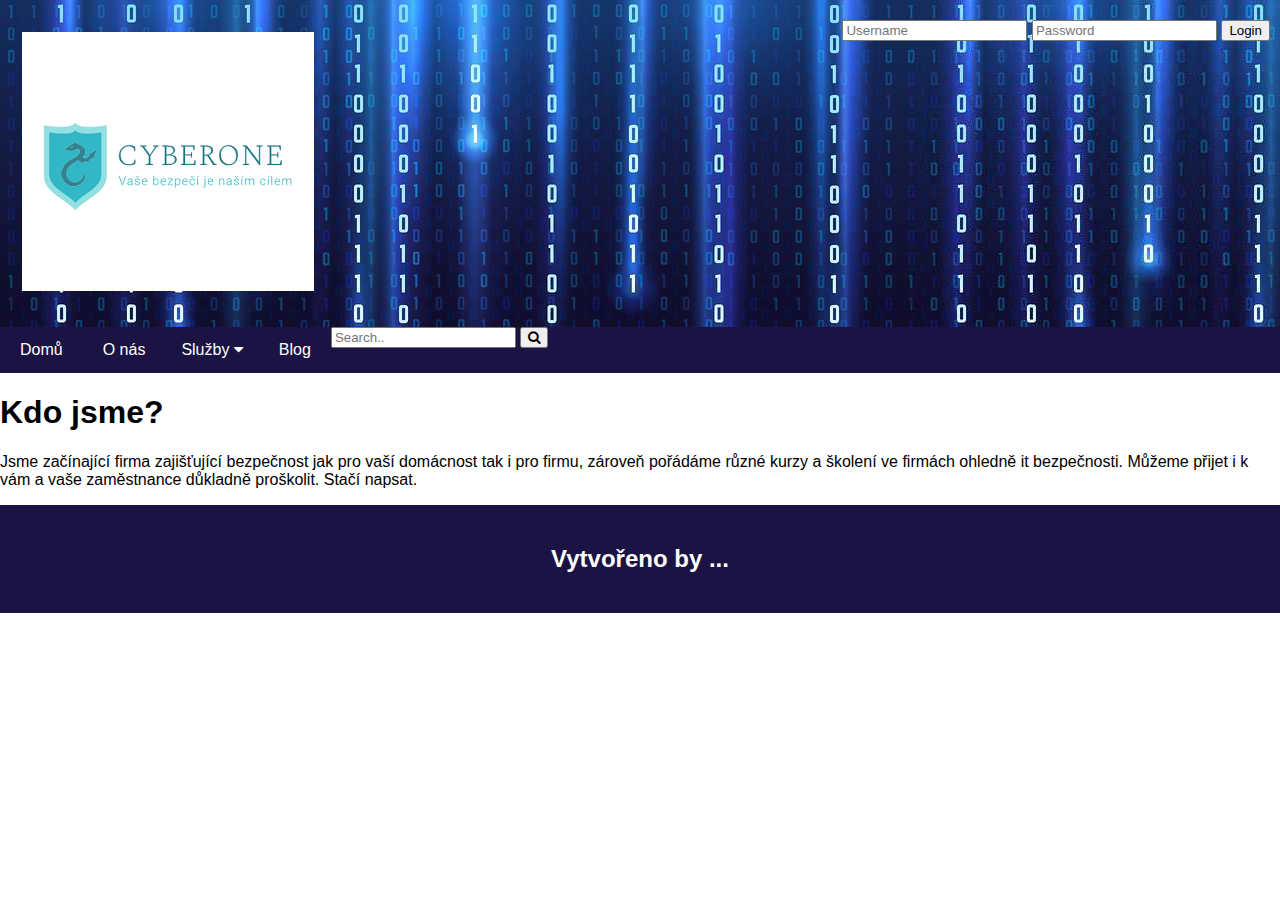
==== aboutus.html @ 9edfb648 "1" ====
<!DOCTYPE html>
<html>

<head>
    <meta name="viewport" content="width=device-width, initial-scale=1">
    <link rel="stylesheet" href="css/style.css">
    <link rel="stylesheet" href="https://cdnjs.cloudflare.com/ajax/libs/font-awesome/4.7.0/css/font-awesome.min.css">
    <script src="script.js"></script>
</head>
<title>
    <Cyberone class="cz"></Cyberone>
</title>

<body>
    <div class="header">
        <a href="index.html" class="logo"><img src="pictures/Logo.jpg"></a>
        <div class="header-right">
            <div class="login-container">
                <form action="/action_page.php">
                    <input type="text" placeholder="Username" name="username">
                    <input type="text" placeholder="Password" name="psw">
                    <button type="submit">Login</button>
                </form>
            </div>
        </div>
    </div>
    <div class="navbar">
        <a href="index.html" class="active" href="javascript:void(0)">Domů</a>
        <a href="aboutus.html" href="javascript:void(0)">O nás</a>
        <div class="dropdown" href="javascript:void(0)">
            <button class="dropbtn">Služby
                <i class="fa fa-caret-down"></i>
            </button>
            <div class="dropdown-content">
                <a href="#">ICT security consulting</a>
                <a href="#">Školení o bezpečném užívání koncových zařízení</a>
                <a href="#">Nákup a prodej bezpečnostních technologií</a>
            </div>
        </div>
        <a href="blog.html" href="javascript:void(0)">Blog</a>
        <div class="right">
            <div class="search-container">
                <form action="/action_page.php">
                    <input type="text" placeholder="Search.." name="search">
                    <button type="submit"><i class="fa fa-search"></i></button>
                </form>
            </div>
        </div>
    </div>
    <div>
        <h1>
            Kdo jsme?
        </h1>
        <p>
            Jsme začínající firma zajišťující bezpečnost jak pro vaší domácnost tak i pro firmu, zároveň pořádáme různé
            kurzy a školení ve firmách ohledně it bezpečnosti. Můžeme přijet i k vám a vaše zaměstnance důkladně
            proškolit. Stačí napsat.
        </p>
    </div>
    <div class="footer">
        <h2>Vytvořeno by ... </h2>
    </div>
</body>
---- css/style.css ----
* {
  box-sizing: border-box;
}

body {
  font-family: 'Lucida Sans', 'Lucida Sans Regular', 'Lucida Grande', 'Lucida Sans Unicode', Geneva, Verdana, sans-serif;
  margin: 0;
}

.header {
  overflow: hidden;
  padding: 20px 10px;
  text-align: center;
  background-image: url("binary.jpg");
  color: white;
}
.header a {
  float: left;
  color: black;
  text-align: center;
  padding: 12px;
  text-decoration: none;
  font-size: 18px;
  line-height: 25px;
  border-radius: 4px;
}

.header a.logo {
  font-size: 25px;
  font-weight: bold;
}

.header a:hover {
  background-color: #ddd;
  color: black;
}

.header-right {
  float: right;
}

@media screen and (max-width: 500px) {
  .header a {
    float: none;
    display: block;
    text-align: left;
  }
  .header-right {
    float: none;
  }
}
@media screen and (max-width: 600px) {
  .header .login-container {
    float: none;
  }
  .header a, .header input[type=text], .header .login-container button {
    float: none;
    display: block;
    text-align: left;
    width: 100%;
    margin: 0;
    padding: 14px;
  }
  .header input[type=text] {
    border: 1px solid #ccc;  
  }
}

.navbar {
  overflow: hidden;
  background-color: rgb(26, 19, 68);
}

/* Style the navigation bar links */
.navbar a {
  float: left;
  display: block;
  color: white;
  text-align: center;
  padding: 14px 20px;
  text-decoration: none;
}

/* Right-aligned link */
.navbar a.right {
  float: right;
}

/* Change color on hover */
.navbar a:hover, .dropdown:hover .dropbtn  {
  background-color: rgba(25, 64, 194, 0.726);
  color: white;
}

.dropdown {
  float: left;
  overflow: hidden;
}

.dropdown .dropbtn {
  font-size: 16px;  
  border: none;
  outline: none;
  background-image: src="pictures/binary.jpg";
  padding: 14px 16px;
  background-color: inherit;
  font-family: inherit;
  margin: 0;
  color:white;
}
.dropdown-content {
  display: none;
  position: absolute;
  background-color: rgb(26, 19, 68);
  min-width: 160px;
  box-shadow: 0px 8px 16px 0px rgba(0,0,0,0.2);
  z-index: 1;
}

.dropdown-content a {
  float: none;
  color: white;
  padding: 12px 16px;
  text-decoration: none;
  display: block;
  text-align: left;
}

.dropdown-content a:hover {
  background-color:  rgba(25, 64, 194, 0.726);
}

.dropdown:hover .dropdown-content {
  display: block;
}
/* Column container */
.row {  
  display: flex;
  flex-wrap: wrap;
}

/* Create two unequal columns that sits next to each other */
/* Sidebar/left column */
.side {
  flex: 30%;
  background-color: rgb(26, 19, 68);
  float: left;
  display: block;
  color: white;
  padding: 14px 20px;
  text-decoration: none;
}

/* Main column */
.main {   
  flex: 70%;
  background-color: white;
  padding: 20px;
}

/* Fake image, just for this example */
.fakeimg {
  width: 100%;
  padding: 20px;
}

/* Responsive layout - when the screen is less than 700px wide, make the two columns stack on top of each other instead of next to each other */
@media screen and (max-width: 700px) {
  .row {   
    flex-direction: column;
  }
}

/* Responsive layout - when the screen is less than 400px wide, make the navigation links stack on top of each other instead of next to each other */
@media screen and (max-width: 400px) {
  .navbar a {
    float: none;
    width:100%;
  }
}
.footer {
  padding: 20px;
  text-align: center;
  background:  rgb(26, 19, 68);
  color: white;
}
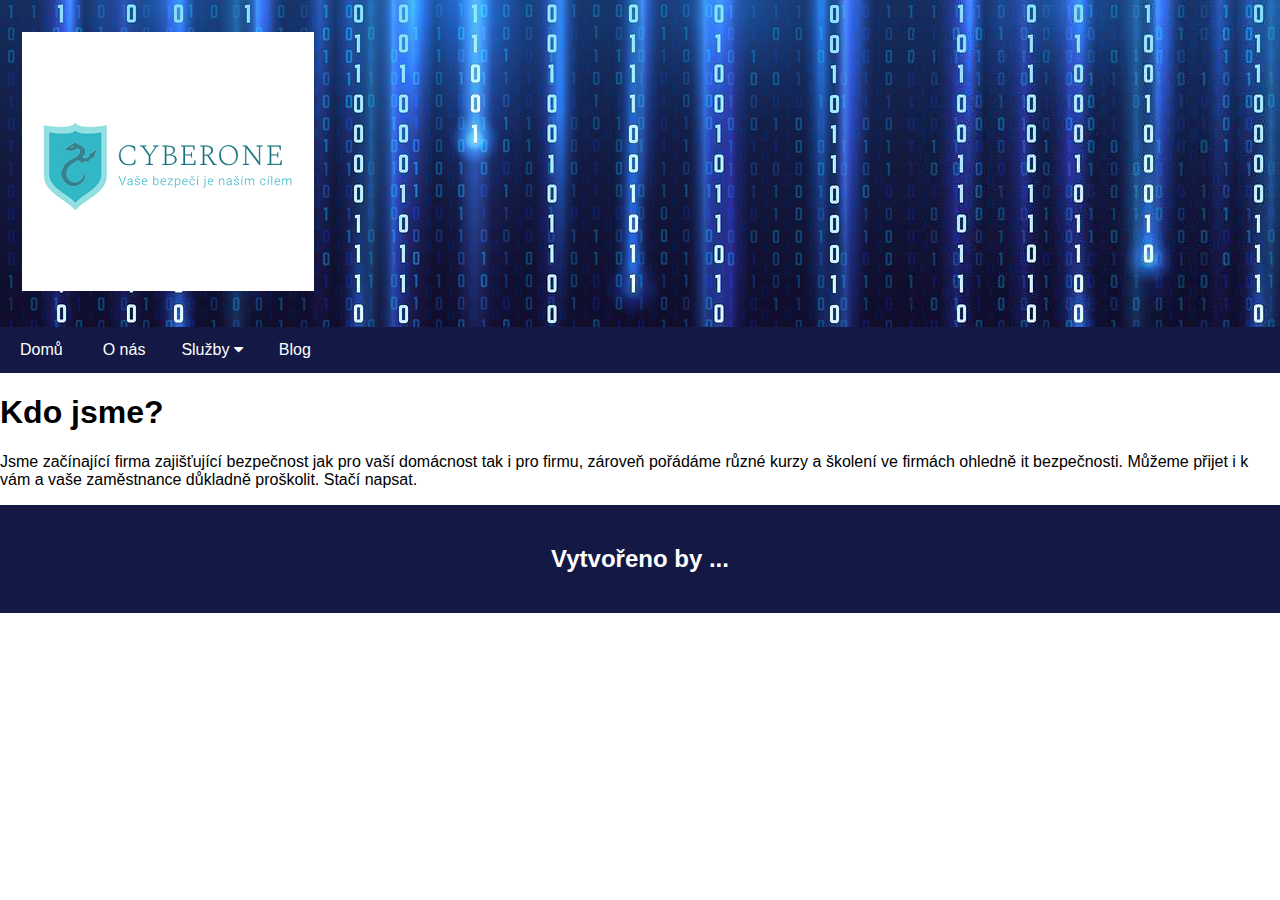
==== commit e2ef199c: "22" ====
--- a/aboutus.html
+++ b/aboutus.html
@@ -5,24 +5,14 @@
     <meta name="viewport" content="width=device-width, initial-scale=1">
     <link rel="stylesheet" href="css/style.css">
     <link rel="stylesheet" href="https://cdnjs.cloudflare.com/ajax/libs/font-awesome/4.7.0/css/font-awesome.min.css">
-    <script src="script.js"></script>
 </head>
 <title>
-    <Cyberone class="cz"></Cyberone>
+    Cyberone
 </title>
 
 <body>
     <div class="header">
         <a href="index.html" class="logo"><img src="pictures/Logo.jpg"></a>
-        <div class="header-right">
-            <div class="login-container">
-                <form action="/action_page.php">
-                    <input type="text" placeholder="Username" name="username">
-                    <input type="text" placeholder="Password" name="psw">
-                    <button type="submit">Login</button>
-                </form>
-            </div>
-        </div>
     </div>
     <div class="navbar">
         <a href="index.html" class="active" href="javascript:void(0)">Domů</a>
@@ -32,20 +22,12 @@
                 <i class="fa fa-caret-down"></i>
             </button>
             <div class="dropdown-content">
-                <a href="#">ICT security consulting</a>
-                <a href="#">Školení o bezpečném užívání koncových zařízení</a>
-                <a href="#">Nákup a prodej bezpečnostních technologií</a>
+                <a href="ictsecurity.html">ICT security consulting</a>
+                <a href="skoleni.html">Školení o bezpečném užívání koncových zařízení</a>
+                <a href="nakupaprodej.html">Nákup a prodej bezpečnostních technologií</a>
             </div>
         </div>
         <a href="blog.html" href="javascript:void(0)">Blog</a>
-        <div class="right">
-            <div class="search-container">
-                <form action="/action_page.php">
-                    <input type="text" placeholder="Search.." name="search">
-                    <button type="submit"><i class="fa fa-search"></i></button>
-                </form>
-            </div>
-        </div>
     </div>
     <div>
         <h1>
--- a/css/style.css
+++ b/css/style.css
@@ -35,9 +35,6 @@
   color: black;
 }
 
-.header-right {
-  float: right;
-}
 
 @media screen and (max-width: 500px) {
   .header a {
@@ -45,15 +42,12 @@
     display: block;
     text-align: left;
   }
-  .header-right {
+}
+@media screen and (max-width: 600px) {
+  .header {
     float: none;
   }
-}
-@media screen and (max-width: 600px) {
-  .header .login-container {
-    float: none;
-  }
-  .header a, .header input[type=text], .header .login-container button {
+  .header a {
     float: none;
     display: block;
     text-align: left;
@@ -61,14 +55,11 @@
     margin: 0;
     padding: 14px;
   }
-  .header input[type=text] {
-    border: 1px solid #ccc;  
-  }
 }
 
 .navbar {
   overflow: hidden;
-  background-color: rgb(26, 19, 68);
+  background-color: rgb(19, 24, 68);
 }
 
 /* Style the navigation bar links */
@@ -79,11 +70,6 @@
   text-align: center;
   padding: 14px 20px;
   text-decoration: none;
-}
-
-/* Right-aligned link */
-.navbar a.right {
-  float: right;
 }
 
 /* Change color on hover */
@@ -111,7 +97,7 @@
 .dropdown-content {
   display: none;
   position: absolute;
-  background-color: rgb(26, 19, 68);
+  background-color: rgb(19, 24, 68);
   min-width: 160px;
   box-shadow: 0px 8px 16px 0px rgba(0,0,0,0.2);
   z-index: 1;
@@ -143,7 +129,7 @@
 /* Sidebar/left column */
 .side {
   flex: 30%;
-  background-color: rgb(26, 19, 68);
+  background-color: rgb(19, 24, 68);
   float: left;
   display: block;
   color: white;
@@ -155,6 +141,7 @@
 .main {   
   flex: 70%;
   background-color: white;
+  color: rgb(19, 24, 68);
   padding: 20px;
 }
 
@@ -181,6 +168,6 @@
 .footer {
   padding: 20px;
   text-align: center;
-  background:  rgb(26, 19, 68);
+  background:  rgb(19, 24, 68);
   color: white;
 }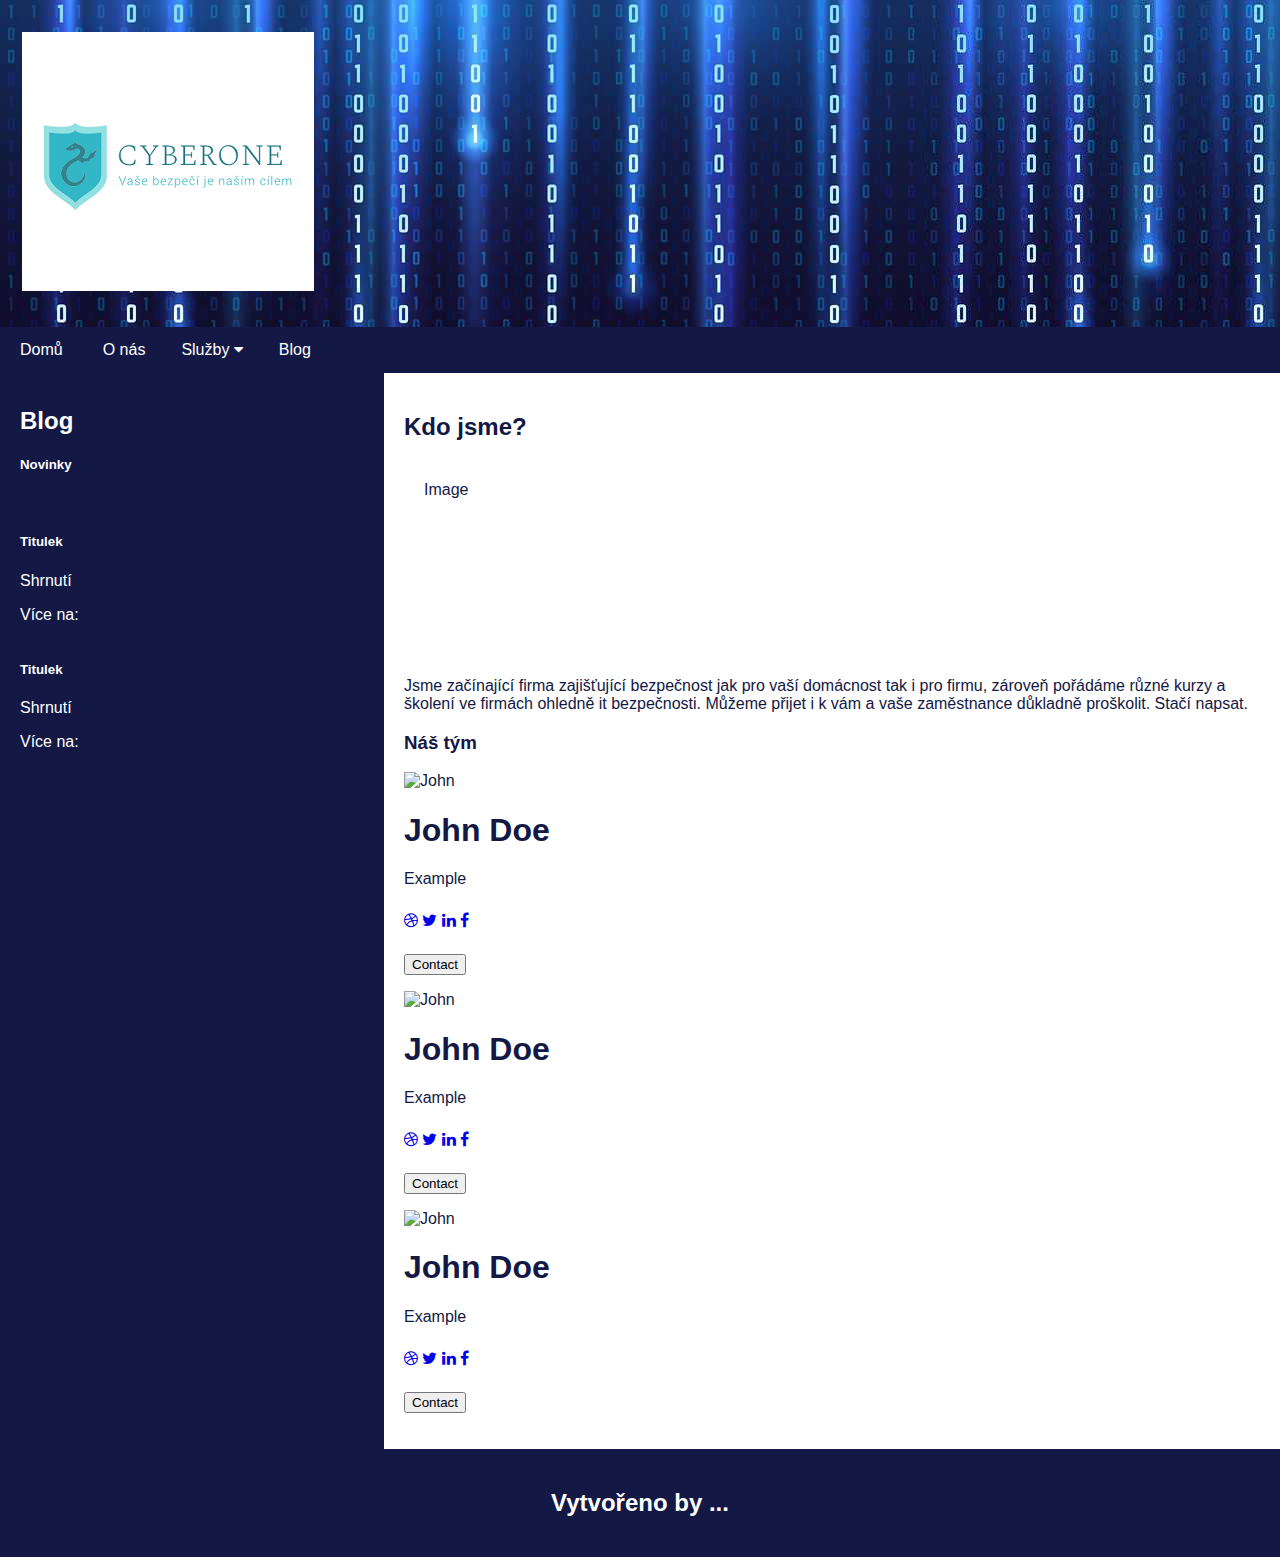
==== commit f0571e4a: "1" ====
--- a/aboutus.html
+++ b/aboutus.html
@@ -5,6 +5,7 @@
     <meta name="viewport" content="width=device-width, initial-scale=1">
     <link rel="stylesheet" href="css/style.css">
     <link rel="stylesheet" href="https://cdnjs.cloudflare.com/ajax/libs/font-awesome/4.7.0/css/font-awesome.min.css">
+    <script src="script.js"></script>
 </head>
 <title>
     Cyberone
@@ -15,8 +16,8 @@
         <a href="index.html" class="logo"><img src="pictures/Logo.jpg"></a>
     </div>
     <div class="navbar">
-        <a href="index.html" class="active" href="javascript:void(0)">Domů</a>
-        <a href="aboutus.html" href="javascript:void(0)">O nás</a>
+        <a href="index.html" href="javascript:void(0)">Domů</a>
+        <a href="aboutus.html" href="javascript:void(0)" class="active">O nás</a>
         <div class="dropdown" href="javascript:void(0)">
             <button class="dropbtn">Služby
                 <i class="fa fa-caret-down"></i>
@@ -28,16 +29,111 @@
             </div>
         </div>
         <a href="blog.html" href="javascript:void(0)">Blog</a>
+        <div class="right">
+        </div>
     </div>
-    <div>
-        <h1>
-            Kdo jsme?
-        </h1>
-        <p>
-            Jsme začínající firma zajišťující bezpečnost jak pro vaší domácnost tak i pro firmu, zároveň pořádáme různé
-            kurzy a školení ve firmách ohledně it bezpečnosti. Můžeme přijet i k vám a vaše zaměstnance důkladně
-            proškolit. Stačí napsat.
-        </p>
+    <div class="row">
+        <div class="side">
+            <h2>Blog</h2>
+            <h5>Novinky</h5>
+            <br>
+            <div class="article-link">
+                <div class="card mb-3" style="max-width: 540px;">
+                    <div class="row no-gutters">
+                        <div class="col-md-12">
+                            <a href="" class="image-container">
+                                <img src="" class="lazyloaded" alt="" title="" height width="270" src="">
+                            </a>
+                        </div>
+                        <div class="col-md-8">
+                            <div class="card-body">
+                                <h5 class="card-title">Titulek</h5>
+                                </a>
+                                <p class="card-text">Shrnutí</p>
+                                <p class="card-text">Více na:
+                                    <a href=""></a>
+                                </p>
+                            </div>
+                        </div>
+                    </div>
+                </div>
+            </div>
+            <div class="article-link">
+                <div class="card mb-3" style="max-width: 540px;">
+                    <div class="row no-gutters">
+                        <div class="col-md-12">
+                            <a href="" class="image-container">
+                                <img src="" class="lazyloaded" alt="" title="" height width="270" src="">
+                            </a>
+                        </div>
+                        <div class="col-md-8">
+                            <div class="card-body">
+                                <h5 class="card-title">Titulek</h5>
+                                </a>
+                                <p class="card-text">Shrnutí</p>
+                                <p class="card-text">Více na:
+                                    <a href=""></a>
+                                </p>
+                            </div>
+                        </div>
+                    </div>
+                </div>
+            </div>
+        </div>
+        <div class="main">
+            <h2>Kdo jsme?</h2>
+            <div class="fakeimg" style="height:200px;">Image</div>
+            <p>Jsme začínající firma zajišťující bezpečnost jak pro vaší domácnost tak i pro firmu, zároveň pořádáme
+                různé
+                kurzy a školení ve firmách ohledně it bezpečnosti. Můžeme přijet i k vám a vaše zaměstnance důkladně
+                proškolit. Stačí napsat.</p>
+            <h3>Náš tým</h3>
+            <div class="column">
+                <div class="card">
+                    <img src="#" alt="John" style="width:100%">
+                    <h1>John Doe</h1>
+                    <p class="title">Example</p>
+                    <p></p>
+                    <div style="margin: 24px 0;">
+                        <a href="#"><i class="fa fa-dribbble"></i></a>
+                        <a href="#"><i class="fa fa-twitter"></i></a>
+                        <a href="#"><i class="fa fa-linkedin"></i></a>
+                        <a href="#"><i class="fa fa-facebook"></i></a>
+                    </div>
+                    <p><button>Contact</button></p>
+                </div>
+            </div>
+            <div class="column">
+                <div class="card">
+                    <img src="#" alt="John" style="width:100%">
+                    <h1>John Doe</h1>
+                    <p class="title">Example</p>
+                    <p></p>
+                    <div style="margin: 24px 0;">
+                        <a href="#"><i class="fa fa-dribbble"></i></a>
+                        <a href="#"><i class="fa fa-twitter"></i></a>
+                        <a href="#"><i class="fa fa-linkedin"></i></a>
+                        <a href="#"><i class="fa fa-facebook"></i></a>
+                    </div>
+                    <p><button>Contact</button></p>
+                </div>
+            </div>
+            <div class="column">
+                <div class="card">
+                    <img src="#" alt="John" style="width:100%">
+                    <h1>John Doe</h1>
+                    <p class="title">Example</p>
+                    <p></p>
+                    <div style="margin: 24px 0;">
+                        <a href="#"><i class="fa fa-dribbble"></i></a>
+                        <a href="#"><i class="fa fa-twitter"></i></a>
+                        <a href="#"><i class="fa fa-linkedin"></i></a>
+                        <a href="#"><i class="fa fa-facebook"></i></a>
+                    </div>
+                    <p><button>Contact</button></p>
+                </div>
+            </div>
+        </div>
     </div>
     <div class="footer">
         <h2>Vytvořeno by ... </h2>
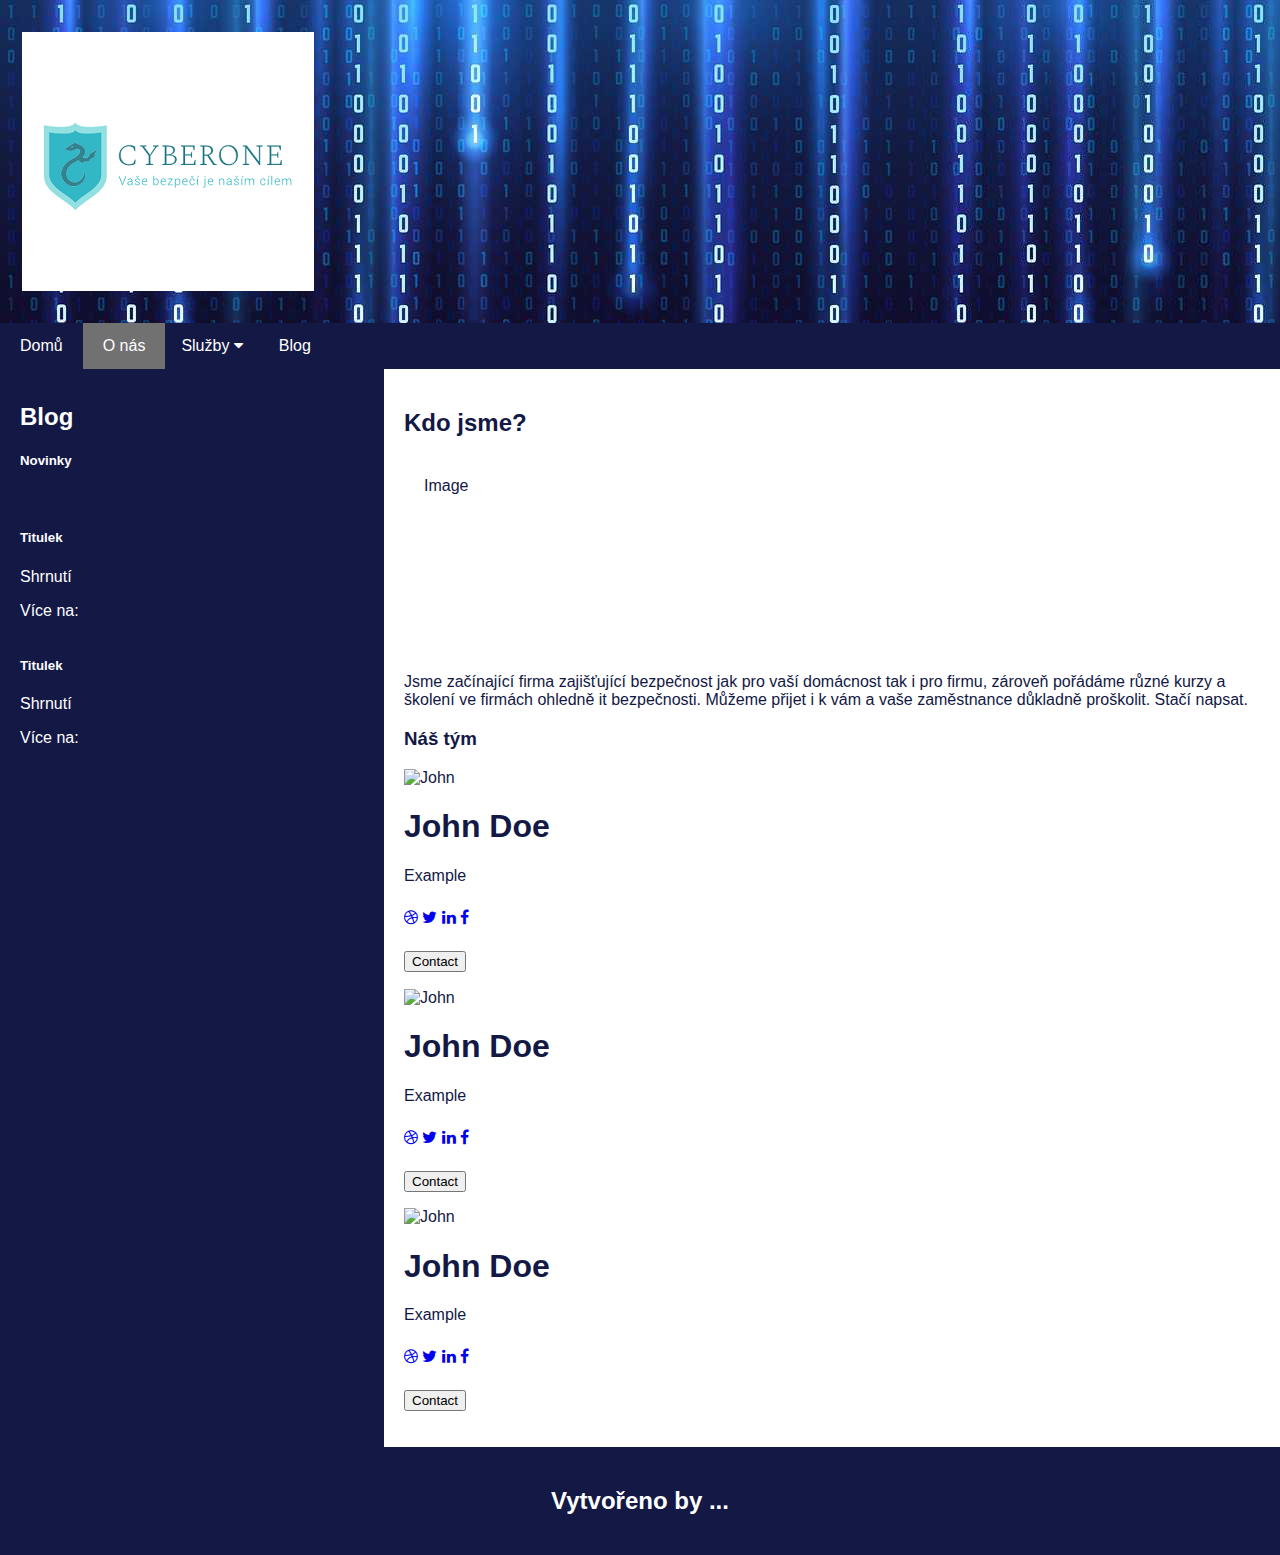
==== commit cdf14923: "8.1." ====
--- a/aboutus.html
+++ b/aboutus.html
@@ -1,8 +1,10 @@
 <!DOCTYPE html>
-<html>
+<html lang="cs/cz">
 
 <head>
     <meta name="viewport" content="width=device-width, initial-scale=1">
+    <meta name="description" content="O nás"/>
+    <meta name="keywords" content="Cyberone, o nás"/>
     <link rel="stylesheet" href="css/style.css">
     <link rel="stylesheet" href="https://cdnjs.cloudflare.com/ajax/libs/font-awesome/4.7.0/css/font-awesome.min.css">
     <script src="script.js"></script>
--- a/css/style.css
+++ b/css/style.css
@@ -170,4 +170,193 @@
   text-align: center;
   background:  rgb(19, 24, 68);
   color: white;
+}
+.accordion {
+  background-color: #eee;
+  color: #444;
+  cursor: pointer;
+  padding: 18px;
+  width: 100%;
+  border: none;
+  text-align: left;
+  outline: none;
+  font-size: 15px;
+  transition: 0.4s;
+}
+
+.active, .accordion:hover {
+  background-color: #ccc; 
+}
+
+.panel {
+  padding: 0 18px;
+  display: none;
+  background-color: white;
+  overflow: hidden;
+}
+
+* {box-sizing: border-box}
+body {font-family: Verdana, sans-serif; margin:0}
+.mySlides {display: none}
+img {vertical-align: middle;}
+
+/* Slideshow container */
+.slideshow-container {
+  max-width: 1000px;
+  position: relative;
+  margin: auto;
+}
+
+/* Next & previous buttons */
+.prev, .next {
+  cursor: pointer;
+  position: absolute;
+  top: 50%;
+  width: auto;
+  padding: 16px;
+  margin-top: -22px;
+  color: white;
+  font-weight: bold;
+  font-size: 18px;
+  transition: 0.6s ease;
+  border-radius: 0 3px 3px 0;
+  user-select: none;
+}
+
+/* Position the "next button" to the right */
+.next {
+  right: 0;
+  border-radius: 3px 0 0 3px;
+}
+
+/* On hover, add a black background color with a little bit see-through */
+.prev:hover, .next:hover {
+  background-color: rgba(0,0,0,0.8);
+}
+
+/* Caption text */
+.text {
+  color: #f2f2f2;
+  font-size: 15px;
+  padding: 8px 12px;
+  position: absolute;
+  bottom: 8px;
+  width: 100%;
+  text-align: center;
+}
+
+/* Number text (1/3 etc) */
+.numbertext {
+  color: #f2f2f2;
+  font-size: 12px;
+  padding: 8px 12px;
+  position: absolute;
+  top: 0;
+}
+
+/* The dots/bullets/indicators */
+.dot {
+  cursor: pointer;
+  height: 15px;
+  width: 15px;
+  margin: 0 2px;
+  background-color: #bbb;
+  border-radius: 50%;
+  display: inline-block;
+  transition: background-color 0.6s ease;
+}
+
+.active, .dot:hover {
+  background-color: #717171;
+}
+
+/* Fading animation */
+.fade {
+  -webkit-animation-name: fade;
+  -webkit-animation-duration: 1.5s;
+  animation-name: fade;
+  animation-duration: 1.5s;
+}
+
+@-webkit-keyframes fade {
+  from {opacity: .4} 
+  to {opacity: 1}
+}
+
+@keyframes fade {
+  from {opacity: .4} 
+  to {opacity: 1}
+}
+
+/* On smaller screens, decrease text size */
+@media only screen and (max-width: 300px) {
+  .prev, .next,.text {font-size: 11px}
+}
+
+.mySlides {display: none;}
+img {vertical-align: middle;}
+
+/* Slideshow container */
+.slideshow-container {
+  max-width: 1000px;
+  position: relative;
+  margin: auto;
+}
+
+/* Caption text */
+.text {
+  color: #f2f2f2;
+  font-size: 15px;
+  padding: 8px 12px;
+  position: absolute;
+  bottom: 8px;
+  width: 100%;
+  text-align: center;
+}
+
+/* Number text (1/3 etc) */
+.numbertext {
+  color: #f2f2f2;
+  font-size: 12px;
+  padding: 8px 12px;
+  position: absolute;
+  top: 0;
+}
+
+/* The dots/bullets/indicators */
+.dot {
+  height: 15px;
+  width: 15px;
+  margin: 0 2px;
+  background-color: #bbb;
+  border-radius: 50%;
+  display: inline-block;
+  transition: background-color 0.6s ease;
+}
+
+.active {
+  background-color: #717171;
+}
+
+/* Fading animation */
+.fade {
+  -webkit-animation-name: fade;
+  -webkit-animation-duration: 1.5s;
+  animation-name: fade;
+  animation-duration: 1.5s;
+}
+
+@-webkit-keyframes fade {
+  from {opacity: .4} 
+  to {opacity: 1}
+}
+
+@keyframes fade {
+  from {opacity: .4} 
+  to {opacity: 1}
+}
+
+/* On smaller screens, decrease text size */
+@media only screen and (max-width: 300px) {
+  .text {font-size: 11px}
 }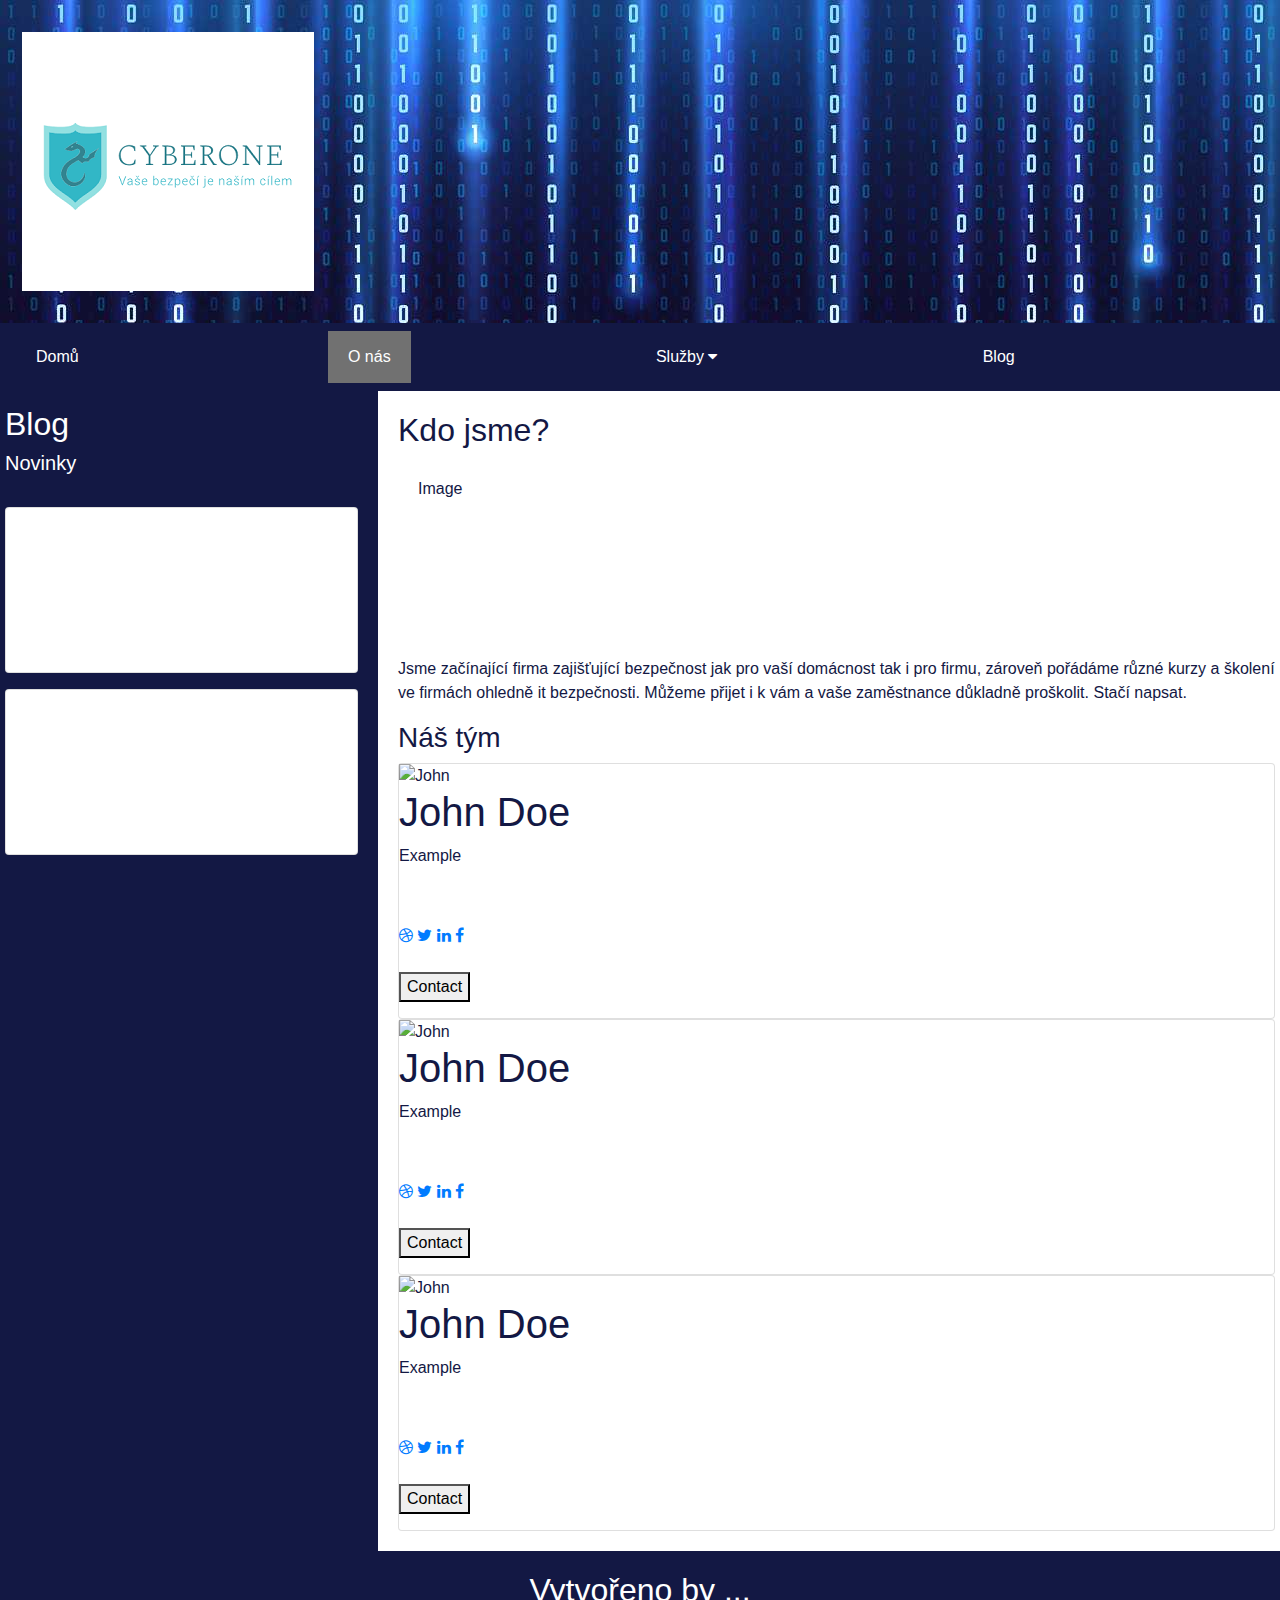
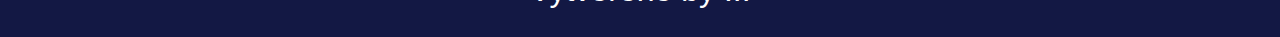
==== commit 4678f181: "8.2" ====
--- a/aboutus.html
+++ b/aboutus.html
@@ -7,7 +7,9 @@
     <meta name="keywords" content="Cyberone, o nás"/>
     <link rel="stylesheet" href="css/style.css">
     <link rel="stylesheet" href="https://cdnjs.cloudflare.com/ajax/libs/font-awesome/4.7.0/css/font-awesome.min.css">
-    <script src="script.js"></script>
+    <link rel="stylesheet" href="https://stackpath.bootstrapcdn.com/bootstrap/4.3.1/css/bootstrap.min.css"
+        integrity="sha384-ggOyR0iXCbMQv3Xipma34MD+dH/1fQ784/j6cY/iJTQUOhcWr7x9JvoRxT2MZw1T" crossorigin="anonymous">
+<script src="script.js"></script>
 </head>
 <title>
     Cyberone
